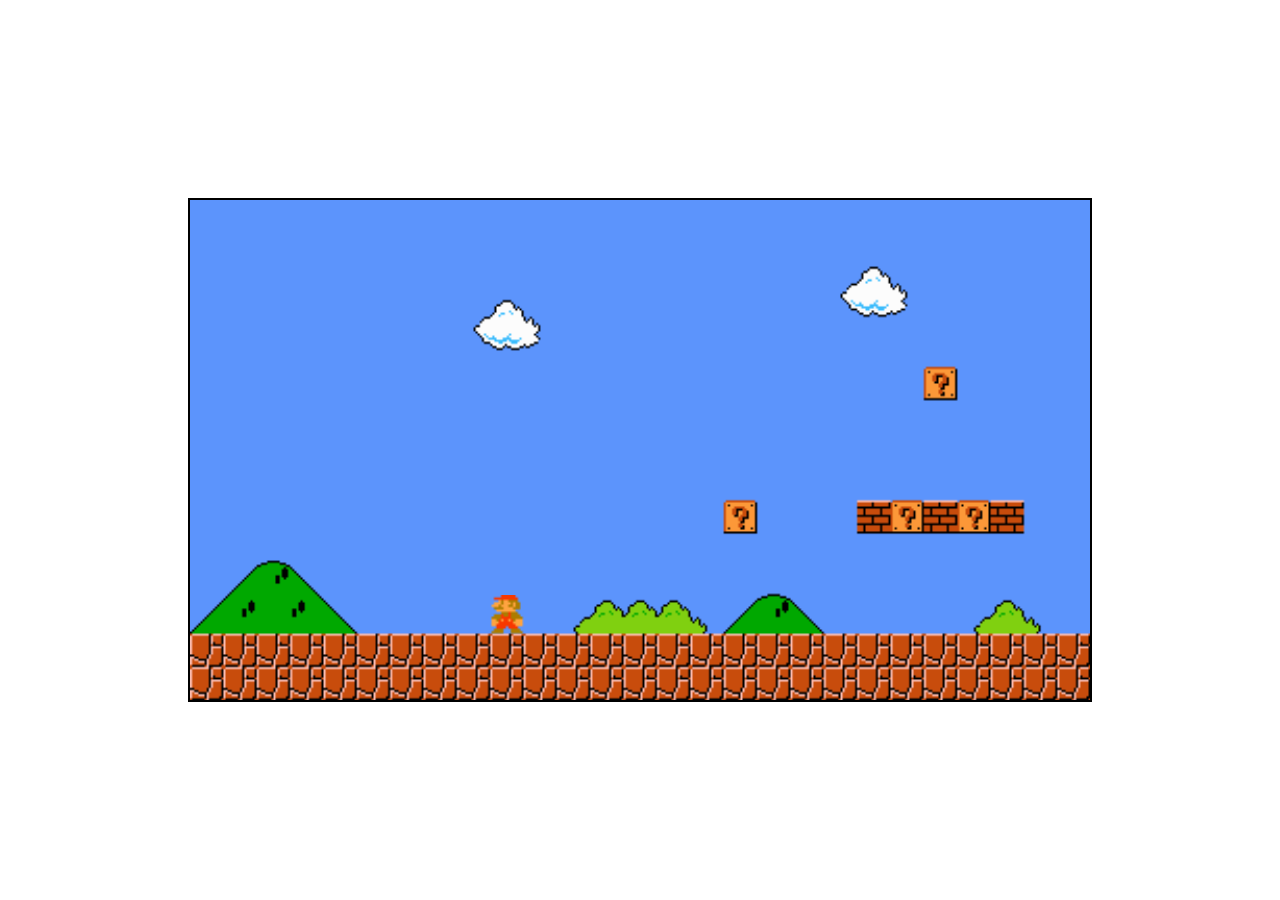
==== Super Mario/index.html @ c68dcfd3 "hh" ====
<!DOCTYPE html>
<html lang="en">
<head>
  <meta charset="UTF-8" />
  <meta name="viewport" content="width=device-width, initial-scale=1.0" />
  <title>Super Mario Scroll</title>
  <link rel="stylesheet" href="style.css" />
</head>
<body>
  <div id="game">
    <div id="background"></div>
    <div id="player">
      <div id="player-img"></div>
    </div>
    
  </div>
  <script src="script.js"></script>
</body>
</html>
---- Super Mario/style.css ----
body {
  margin: 0;
  padding: 0;
  overflow: hidden;
}

#game {
  width: 900px;
  height: 500px;
  overflow: hidden;
  position: absolute;
  top: 50%;
  left: 50%;
  transform: translate(-50%, -50%);
  border: 2px solid #000;
}

#background {
  width: 7038px;
  height: 1000px;
  background-image: url('bg-1-1.png');
  background-repeat: no-repeat;
  background-size: cover;
  background-position: top left;
  position: absolute;
  top: 0;
  left: 0;
}

#player {
  width: 50px;
  height: 70px;
  left: 20px;
  overflow: hidden;
  position: absolute;
}

#player-img {
  width: 487px;
  height: 780px;
  background-image: url('mario.png');
  background-size: cover;
  position: absolute;
  top: 0;
  left: -880%;
}
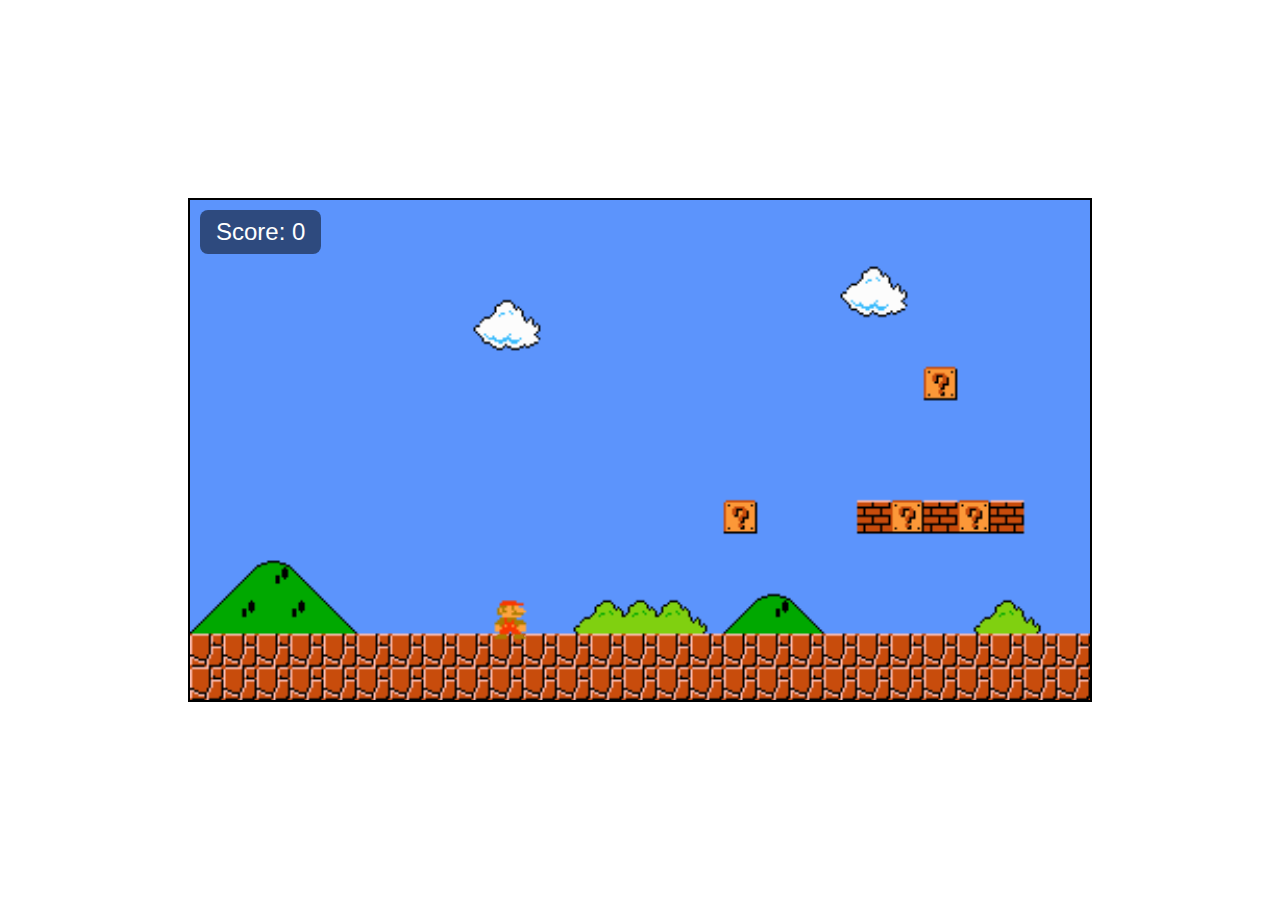
==== commit 5616f651: "fix jump and add coin" ====
--- a/Super Mario/index.html
+++ b/Super Mario/index.html
@@ -1,19 +1,24 @@
 <!DOCTYPE html>
 <html lang="en">
+
 <head>
   <meta charset="UTF-8" />
   <meta name="viewport" content="width=device-width, initial-scale=1.0" />
   <title>Super Mario Scroll</title>
   <link rel="stylesheet" href="style.css" />
 </head>
+
 <body>
   <div id="game">
+    <div id="score">Score: 0</div>
     <div id="background"></div>
     <div id="player">
       <div id="player-img"></div>
     </div>
-    
+    <div id="coin"></div>
+
   </div>
   <script src="script.js"></script>
 </body>
+
 </html>--- a/Super Mario/style.css
+++ b/Super Mario/style.css
@@ -41,6 +41,29 @@
   background-image: url('mario.png');
   background-size: cover;
   position: absolute;
-  top: 0;
-  left: -880%;
+  top: -650%;
+  left: 0;
+}
+#coin {
+  position: absolute;
+  width: 40px;
+  height: 40px;
+  background: gold;
+  border-radius: 50%;
+  top: 395px;
+  left: 1000px;
+  z-index: 3;
+}
+
+#score {
+  position: fixed;
+  top: 10px;
+  left: 10px;
+  font-size: 24px;
+  font-family: sans-serif;
+  color: white;
+  background: rgba(0,0,0,0.5);
+  padding: 8px 16px;
+  border-radius: 8px;
+  z-index: 10;
 }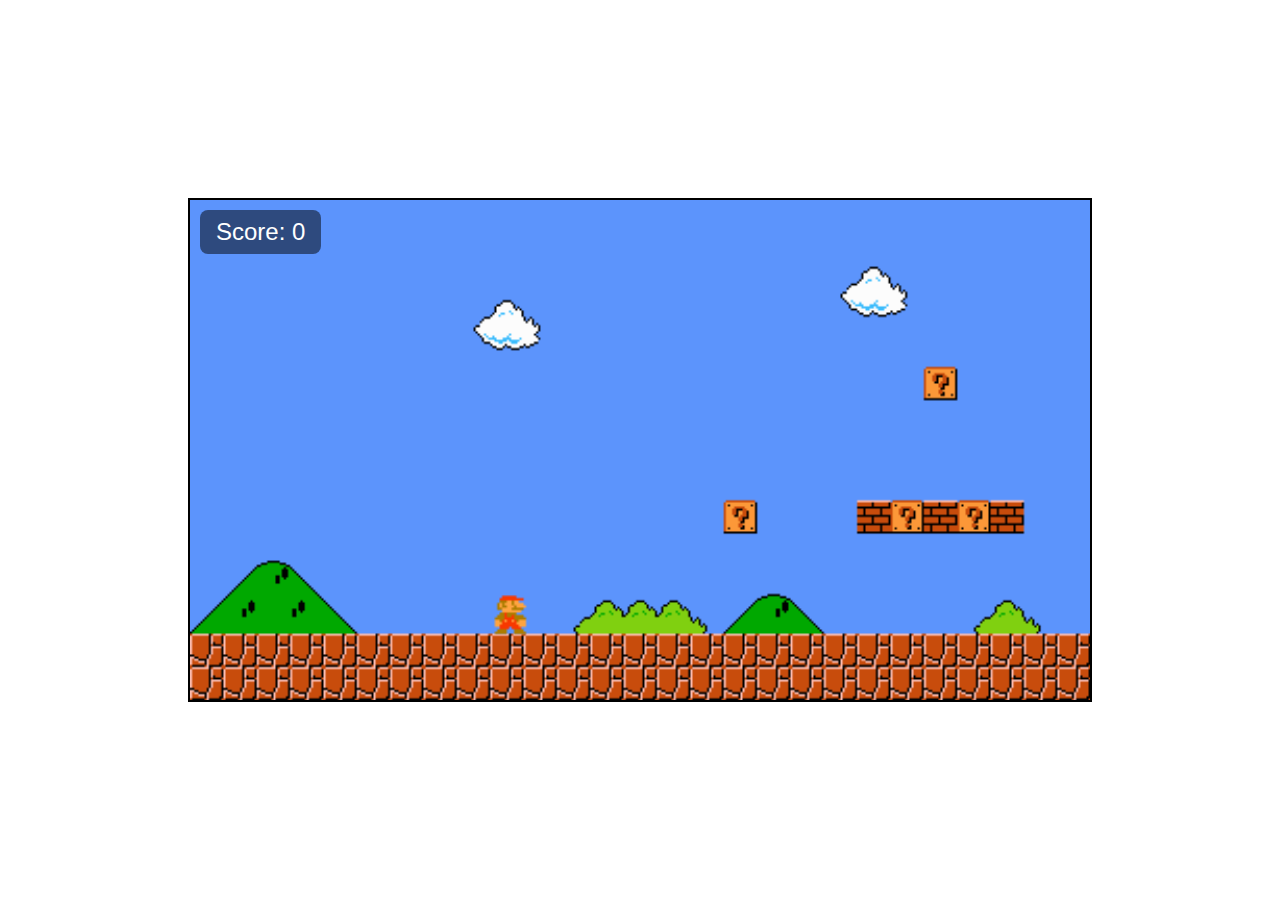
==== commit 9c9b6920: "add fuling logic" ====
--- a/Super Mario/index.html
+++ b/Super Mario/index.html
@@ -12,9 +12,12 @@
   <div id="game">
     <div id="score">Score: 0</div>
     <div id="background"></div>
+    <div id="gameover">Game over</div>
+   
     <div id="player">
       <div id="player-img"></div>
     </div>
+    
     <div id="coin"></div>
 
   </div>
--- a/Super Mario/style.css
+++ b/Super Mario/style.css
@@ -25,6 +25,20 @@
   position: absolute;
   top: 0;
   left: 0;
+}
+#gameover{
+  display: none;
+  position: fixed;
+  top: 50%;
+  left: 50%;
+  transform: translate(-50%,-50%);
+  font-size: 80px;
+  font-family: sans-serif;
+  color: white;
+  background: rgba(0,0,0,0.5);
+  padding: 8px 16px;
+  border-radius: 8px;
+  z-index: 10;
 }
 
 #player {
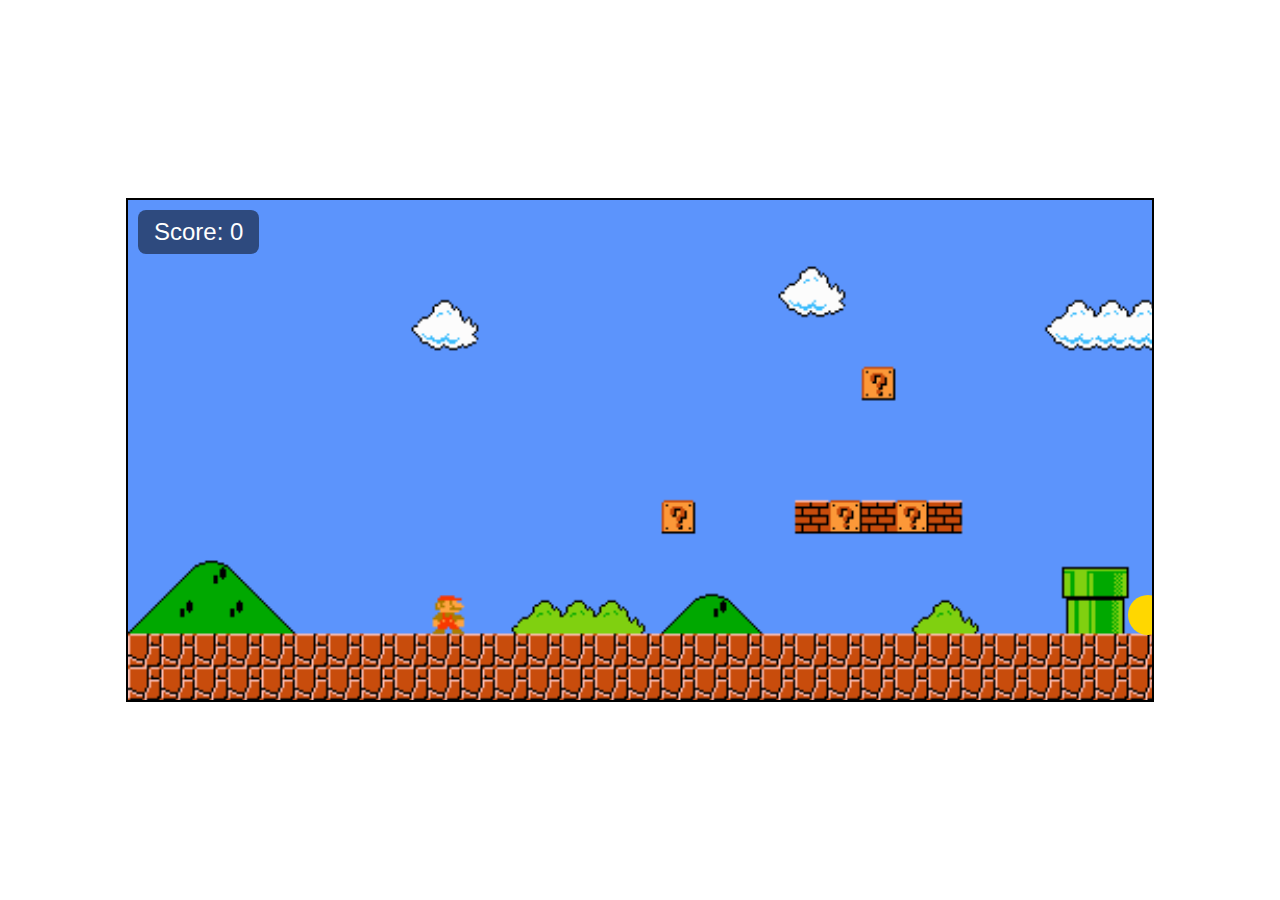
==== commit cbf48e67: "add win logic" ====
--- a/Super Mario/index.html
+++ b/Super Mario/index.html
@@ -13,6 +13,7 @@
     <div id="score">Score: 0</div>
     <div id="background"></div>
     <div id="gameover">Game over</div>
+    <div id="win">You win</div>
    
     <div id="player">
       <div id="player-img"></div>
--- a/Super Mario/style.css
+++ b/Super Mario/style.css
@@ -5,7 +5,8 @@
 }
 
 #game {
-  width: 900px;
+
+  width: 80vw;
   height: 500px;
   overflow: hidden;
   position: absolute;
@@ -40,7 +41,20 @@
   border-radius: 8px;
   z-index: 10;
 }
-
+#win{
+  display: none;
+  position: fixed;
+  top: 50%;
+  left: 50%;
+  transform: translate(-50%,-50%);
+  font-size: 80px;
+  font-family: sans-serif;
+  color: white;
+  background: rgba(0,0,0,0.5);
+  padding: 8px 16px;
+  border-radius: 8px;
+  z-index: 10;
+}
 #player {
   width: 50px;
   height: 70px;
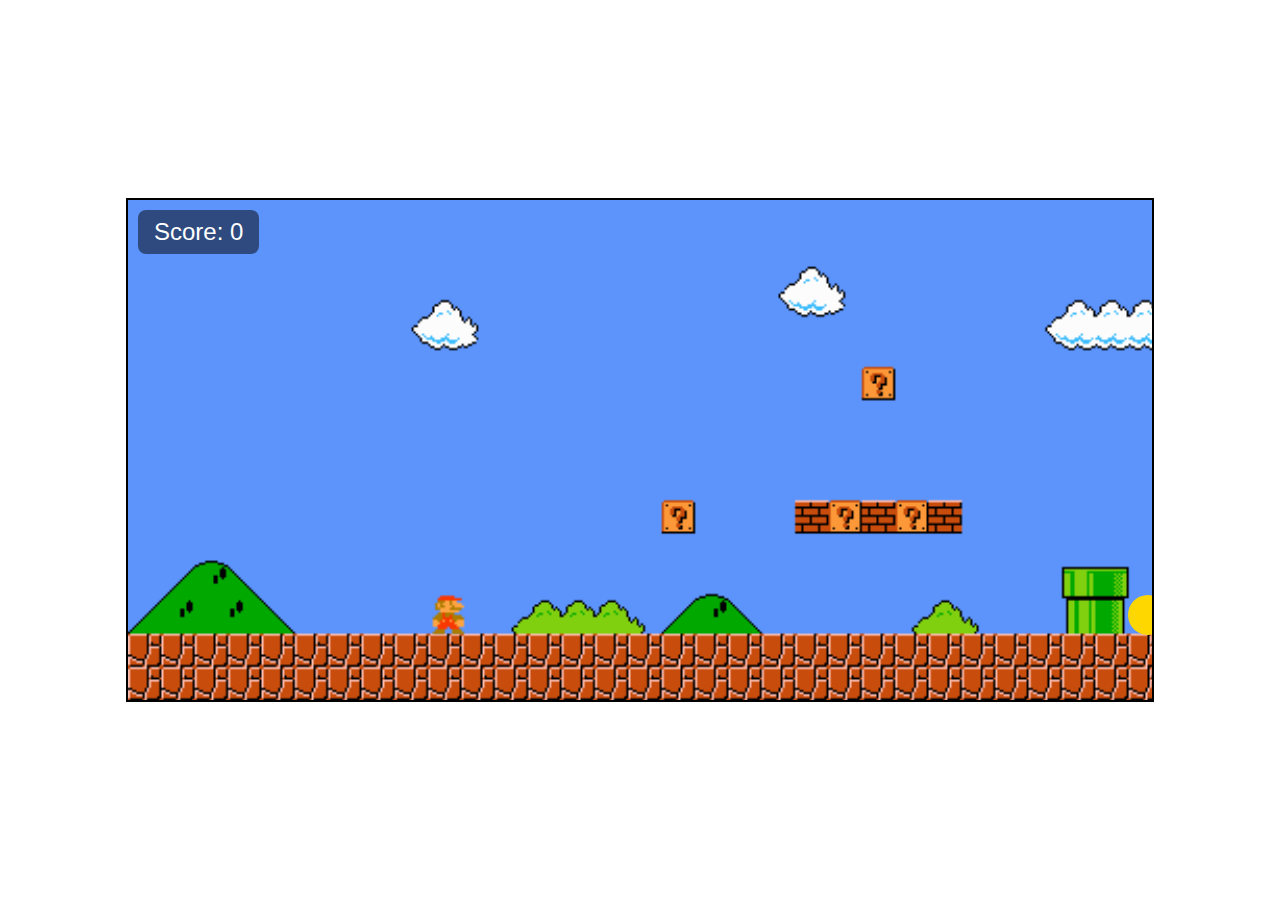
==== commit 092be757: "fix enmy animation" ====
--- a/Super Mario/index.html
+++ b/Super Mario/index.html
@@ -5,7 +5,8 @@
   <meta charset="UTF-8" />
   <meta name="viewport" content="width=device-width, initial-scale=1.0" />
   <title>Super Mario Scroll</title>
-  <link rel="stylesheet" href="style.css" />
+  <link rel="icon" type="image/x-icon" href="favicon.ico">
+  <link rel="stylesheet" href="style.css"/>
 </head>
 
 <body>
@@ -18,6 +19,9 @@
     <div id="player">
       <div id="player-img"></div>
     </div>
+    <div id="enmy">
+      <div id="enmy-img"></div>
+    </div>
     
     <div id="coin"></div>
 
--- a/Super Mario/style.css
+++ b/Super Mario/style.css
@@ -27,40 +27,65 @@
   top: 0;
   left: 0;
 }
-#gameover{
+
+#gameover {
   display: none;
   position: fixed;
   top: 50%;
   left: 50%;
-  transform: translate(-50%,-50%);
+  transform: translate(-50%, -50%);
   font-size: 80px;
   font-family: sans-serif;
   color: white;
-  background: rgba(0,0,0,0.5);
+  background: rgba(0, 0, 0, 0.5);
   padding: 8px 16px;
   border-radius: 8px;
   z-index: 10;
 }
-#win{
+
+#win {
   display: none;
   position: fixed;
   top: 50%;
   left: 50%;
-  transform: translate(-50%,-50%);
+  transform: translate(-50%, -50%);
   font-size: 80px;
   font-family: sans-serif;
   color: white;
-  background: rgba(0,0,0,0.5);
+  background: rgba(0, 0, 0, 0.5);
   padding: 8px 16px;
   border-radius: 8px;
   z-index: 10;
 }
+
 #player {
   width: 50px;
   height: 70px;
   left: 20px;
   overflow: hidden;
   position: absolute;
+
+}
+
+#enmy {
+  width: 38px;
+  height: 46px;
+  left: 1000px;
+  top: 390px;
+
+  overflow: hidden;
+  position: absolute;
+  z-index: 100;
+}
+#enmy-img {
+  width: 487px;
+  height: 580px;
+  background-image: url('enemies.png');
+
+  background-size: cover;
+  position: absolute;
+  top: 0;
+  left: -170%;
 }
 
 #player-img {
@@ -72,6 +97,7 @@
   top: -650%;
   left: 0;
 }
+
 #coin {
   position: absolute;
   width: 40px;
@@ -90,7 +116,7 @@
   font-size: 24px;
   font-family: sans-serif;
   color: white;
-  background: rgba(0,0,0,0.5);
+  background: rgba(0, 0, 0, 0.5);
   padding: 8px 16px;
   border-radius: 8px;
   z-index: 10;
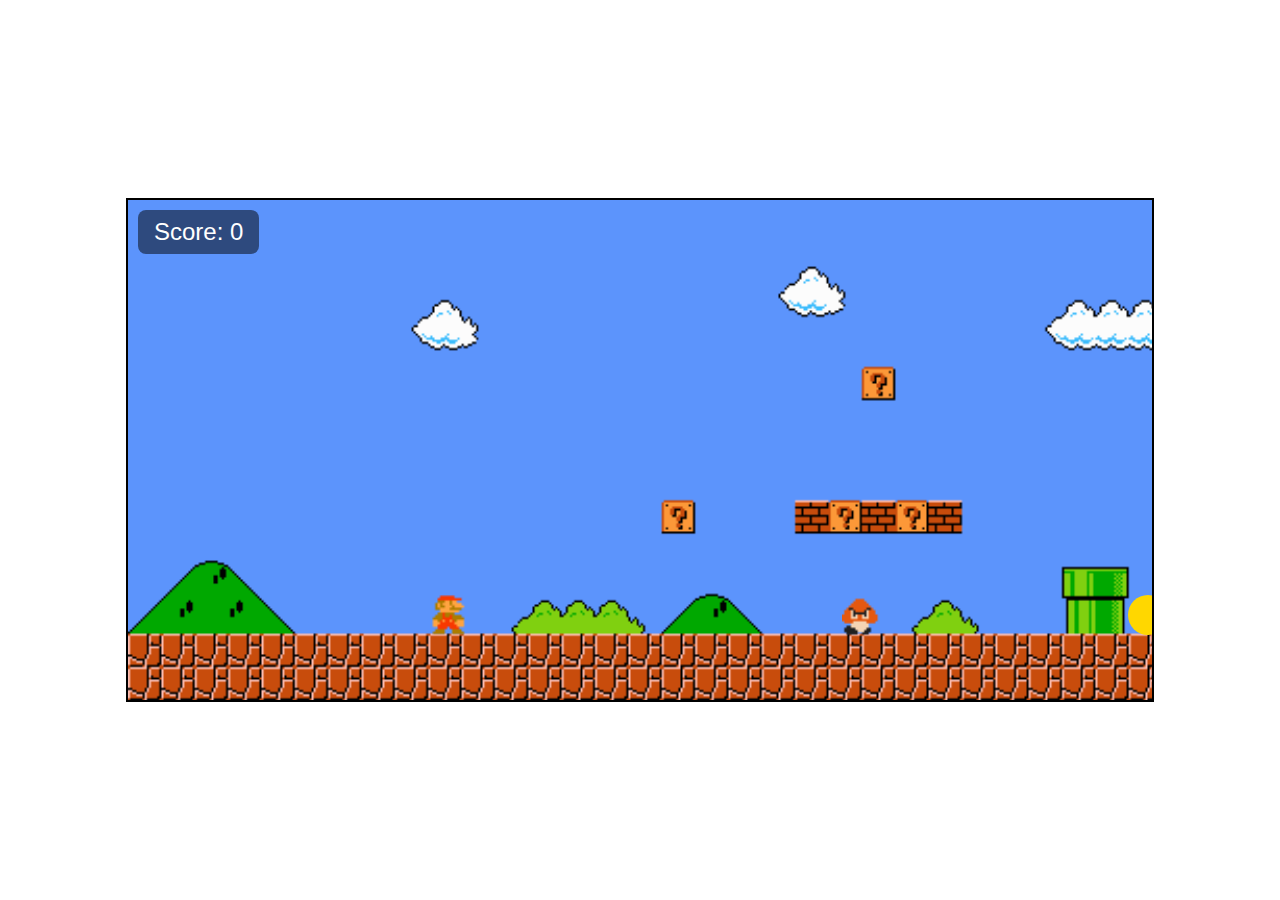
==== commit 1d2bca96: "fix enmy move s2" ====
--- a/Super Mario/index.html
+++ b/Super Mario/index.html
@@ -19,9 +19,6 @@
     <div id="player">
       <div id="player-img"></div>
     </div>
-    <div id="enmy">
-      <div id="enmy-img"></div>
-    </div>
     
     <div id="coin"></div>
 
--- a/Super Mario/style.css
+++ b/Super Mario/style.css
@@ -120,4 +120,22 @@
   padding: 8px 16px;
   border-radius: 8px;
   z-index: 10;
+}
+
+.enemy {
+    width: 50px;
+    height: 70px;
+    position: absolute;
+    overflow: hidden;
+    z-index: 5;
+}
+
+.enemy-img {
+    width: 487px;
+    height: 580px;
+    background-image: url('enemies.png');
+    background-size: cover;
+    position: absolute;
+    top: 0;
+    left: -170%;
 }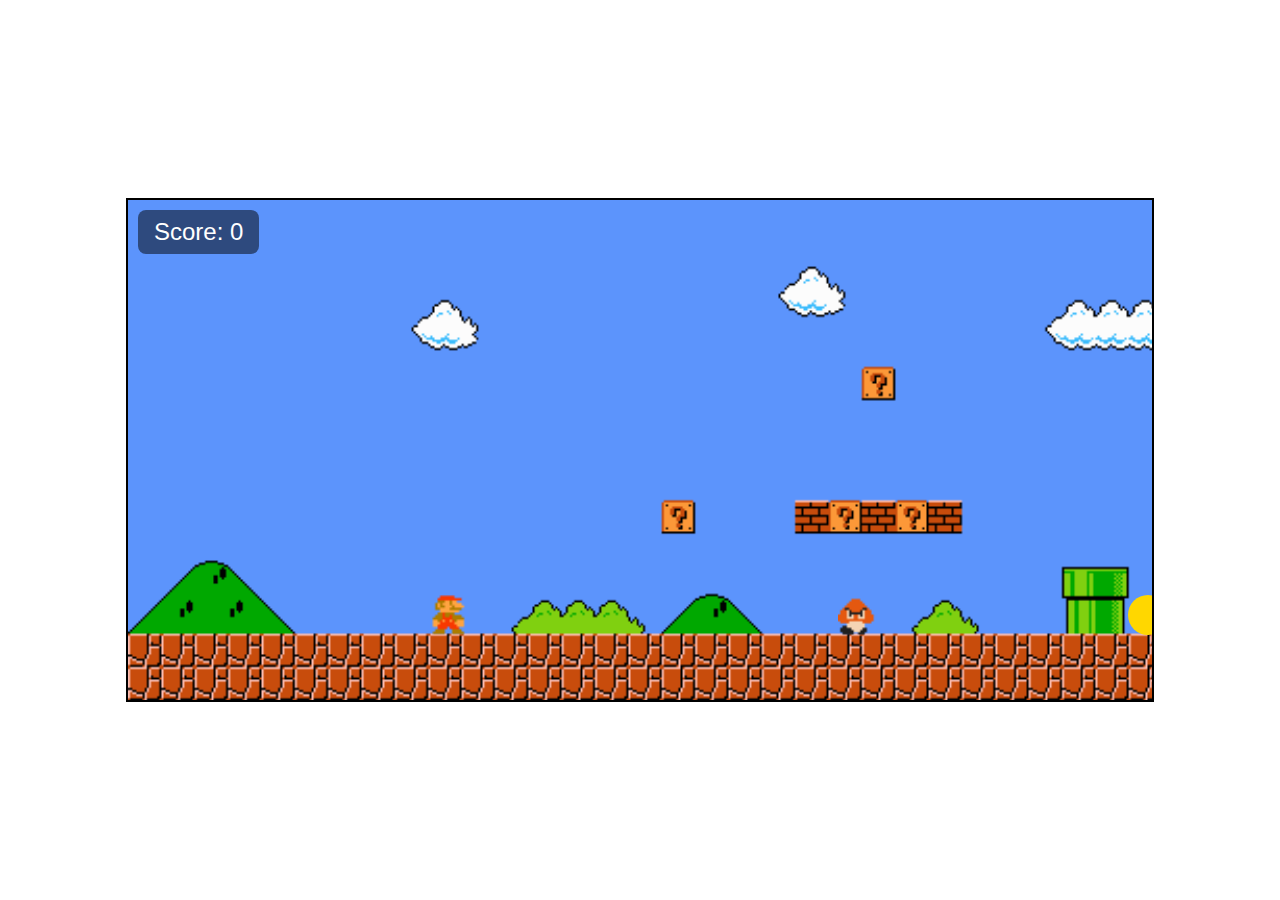
==== commit 9b042ff2: "90%" ====
--- a/Super Mario/index.html
+++ b/Super Mario/index.html
@@ -11,6 +11,7 @@
 
 <body>
   <div id="game">
+    
     <div id="score">Score: 0</div>
     <div id="background"></div>
     <div id="gameover">Game over</div>
--- a/Super Mario/style.css
+++ b/Super Mario/style.css
@@ -24,7 +24,7 @@
   background-size: cover;
   background-position: top left;
   position: absolute;
-  top: 0;
+  top:0;
   left: 0;
 }
 
